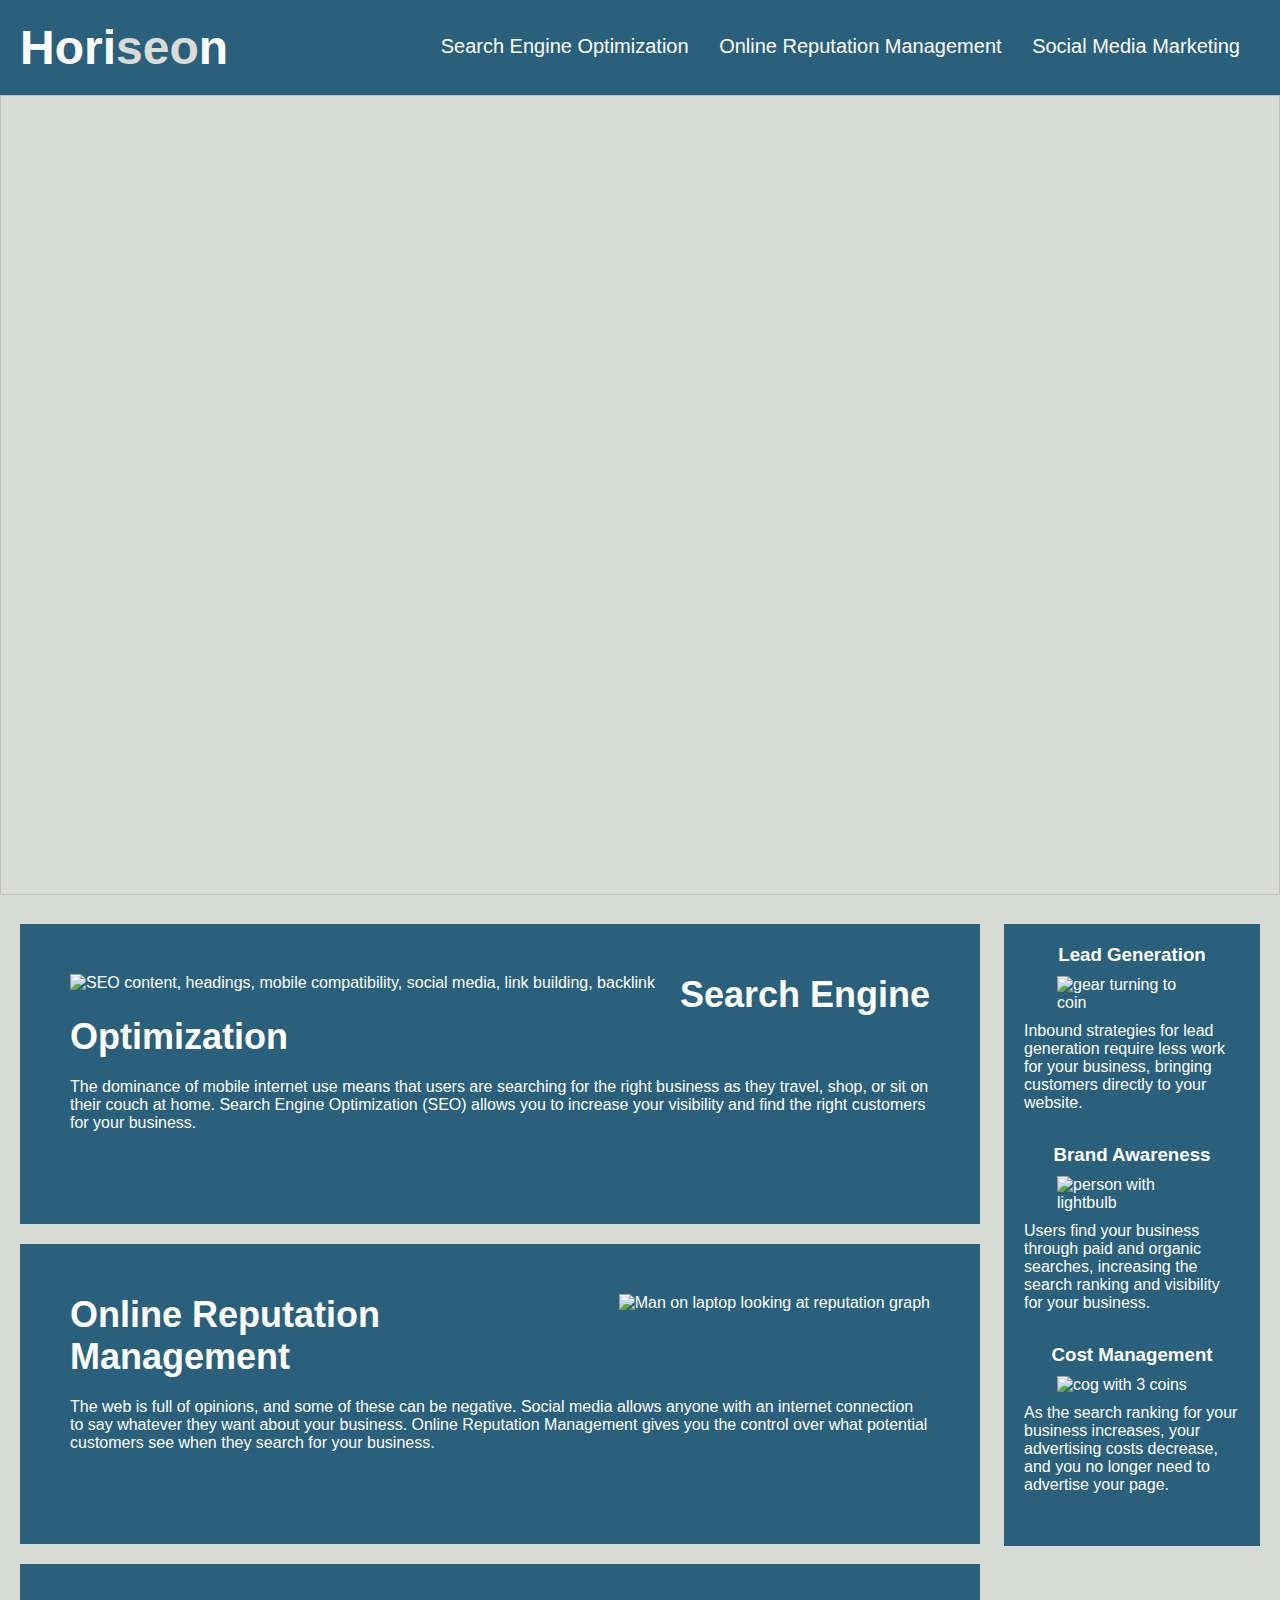
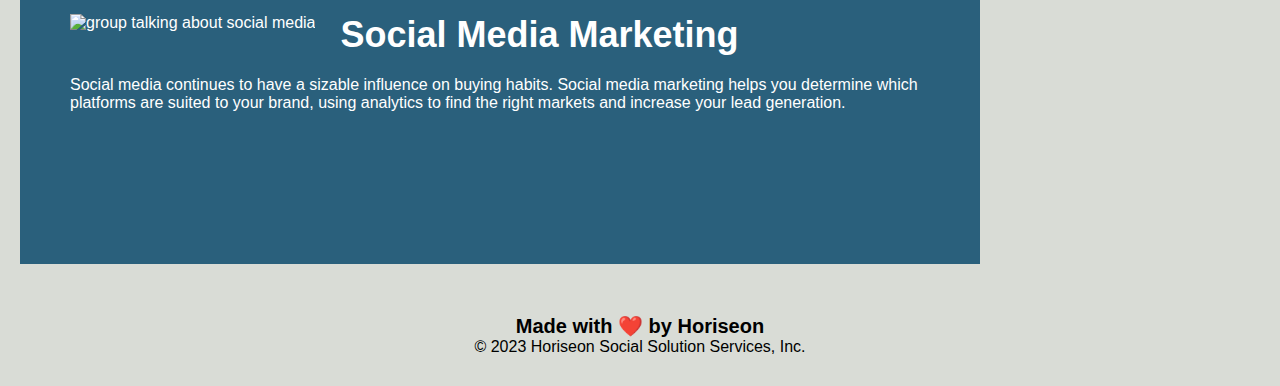
==== index.html @ ee93ccac "changed location for css file" ====
<!DOCTYPE html>
<html lang="en-us">

<head>
    <meta charset="UTF-8" />
    <link rel="stylesheet" href="./homework/assets/css/style.css">
    <title>Horiseon</title>
</head>

<body>
    <header class="header">
        <h1>Hori<span class="seo">seo</span>n</h1>
        <nav>
            <ul>
                <li>
                    <a href="#search-engine-optimization">Search Engine Optimization</a>
                </li>
                <li>
                    <a href="#online-reputation-management">Online Reputation Management</a>
                </li>
                <li>
                    <a href="#social-media-marketing">Social Media Marketing</a>
                </li>
            </ul>
        </nav>
    </header>
    <img class="hero"></img>
    <main class="content">
        <article class="search-engine-optimization">
            <img src="./assets/images/search-engine-optimization.jpg" class="float-left" alt="SEO content, headings, mobile compatibility, social media, link building, backlink" />
            <h2>Search Engine Optimization</h2>
            <p>
                The dominance of mobile internet use means that users are searching for the right business as they travel, shop, or sit on their couch at home. Search Engine Optimization (SEO) allows you to increase your visibility and find the right customers for your business.
            </p>
        </article>
        <article id="online-reputation-management" class="online-reputation-management">
            <img src="./assets/images/online-reputation-management.jpg" class="float-right" alt="Man on laptop looking at reputation graph" />
            <h2>Online Reputation Management</h2>
            <p>
                The web is full of opinions, and some of these can be negative. Social media allows anyone with an internet connection to say whatever they want about your business. Online Reputation Management gives you the control over what potential customers see when they search for your business.
            </p>
        </article>
        <article id="social-media-marketing" class="social-media-marketing">
            <img src="./assets/images/social-media-marketing.jpg" class="float-left" alt="group talking about social media"/>
            <h2>Social Media Marketing</h2>
            <p>
                Social media continues to have a sizable influence on buying habits. Social media marketing helps you determine which platforms are suited to your brand, using analytics to find the right markets and increase your lead generation.
            </p>
        </article>
    </main>
    <aside class="benefits">
        <article class="benefit-lead">
            <h3>Lead Generation</h3>
            <img src="./assets/images/lead-generation.png" alt="gear turning to coin"/>
            <p>
                Inbound strategies for lead generation require less work for your business, bringing customers directly to your website.
            </p>
        </article>
        <article class="benefit-brand">
            <h3>Brand Awareness</h3>
            <img src="./assets/images/brand-awareness.png" alt="person with lightbulb"/>
            <p>
                Users find your business through paid and organic searches, increasing the search ranking and visibility for your business.
            </p>
        </article>
        <article class="benefit-cost">
            <h3>Cost Management</h3>
            <img src="./assets/images/cost-management.png" alt="cog with 3 coins"/>
            <p>
                As the search ranking for your business increases, your advertising costs decrease, and you no longer need to advertise your page.
            </p>
        </article>
    </aside>
    <footer class="footer">
        <h2>Made with ❤️️ by Horiseon</h2>
        <p>
            &copy; 2023 Horiseon Social Solution Services, Inc.
        </p>
    </footer>
</body>

</html>
---- homework/assets/css/style.css ----
* {
    box-sizing: border-box;
    padding: 0;
    margin: 0;
}

body {
    background-color: #d9dcd6;
}

.header, .footer {
    font-family:'Trebuchet MS', 'Lucida Sans Unicode', 'Lucida Grande', 'Lucida Sans', Arial, sans-serif;
}

.header nav, .benefits {
    font-family: 'Gill Sans', 'Gill Sans MT', Calibri, 'Trebuchet MS', sans-serif;
}

.benefit-brand, .benefit-cost, .benefit-lead {
    margin-bottom: 32px;
    color: #ffffff;
}

.header {
    padding: 20px;
    background-color: #2a607c;
    color: #ffffff;
}

.header h1 {
    display: inline-block;
    font-size: 48px;
}

.header h1 .seo {
    color: #d9dcd6;
}

.header nav {
    padding-top: 15px;
    margin-right: 20px;
    float: right;
    font-size: 20px;
}

.header nav ul {
    list-style-type: none;
}

.header nav ul li {
    display: inline-block;
    margin-left: 25px;
}

a {
    color: #ffffff;
    text-decoration: none;
}

p {
    font-size: 16px;
}

.hero {
    height: 800px;
    width: 100%;
    margin-bottom: 25px;
    background-image: url("../images/digital-marketing-meeting.jpg");
    background-size: cover;
    background-position: center;
}

.float-left {
    float: left;
    margin-right: 25px;
}

.float-right {
    float: right;
    margin-left: 25px;
}

.content {
    width: 75%;
    display: inline-block;
    margin-left: 20px;
}

.benefits {
    margin-right: 20px;
    padding: 20px;
    clear: both;
    float: right;
    width: 20%;
    height: 100%;
    background-color: #2a607c;
}

.benefit-lead h3, .benefit-brand h3, .benefit-cost h3 {
    margin-bottom: 10px;
    text-align: center;
}

.benefit-lead img, .benefit-brand img, .benefit-cost img {
    display: block;
    margin: 10px auto;
    max-width: 150px;
}

.search-engine-optimization, .online-reputation-management, .social-media-marketing {
    margin-bottom: 20px;
    padding: 50px;
    height: 300px;
    font-family: 'Gill Sans', 'Gill Sans MT', Calibri, 'Trebuchet MS', sans-serif;
    background-color: #2a607c;
    color: #ffffff;
}

.search-engine-optimization img, .online-reputation-management img, .social-media-marketing img {
    max-height: 200px;
}

.search-engine-optimization h2, .online-reputation-management h2, .social-media-marketing h2 {
    margin-bottom: 20px;
    font-size: 36px;
}

.footer {
    padding: 30px;
    clear: both;
    text-align: center;
}

.footer h2 {
    font-size: 20px;
}
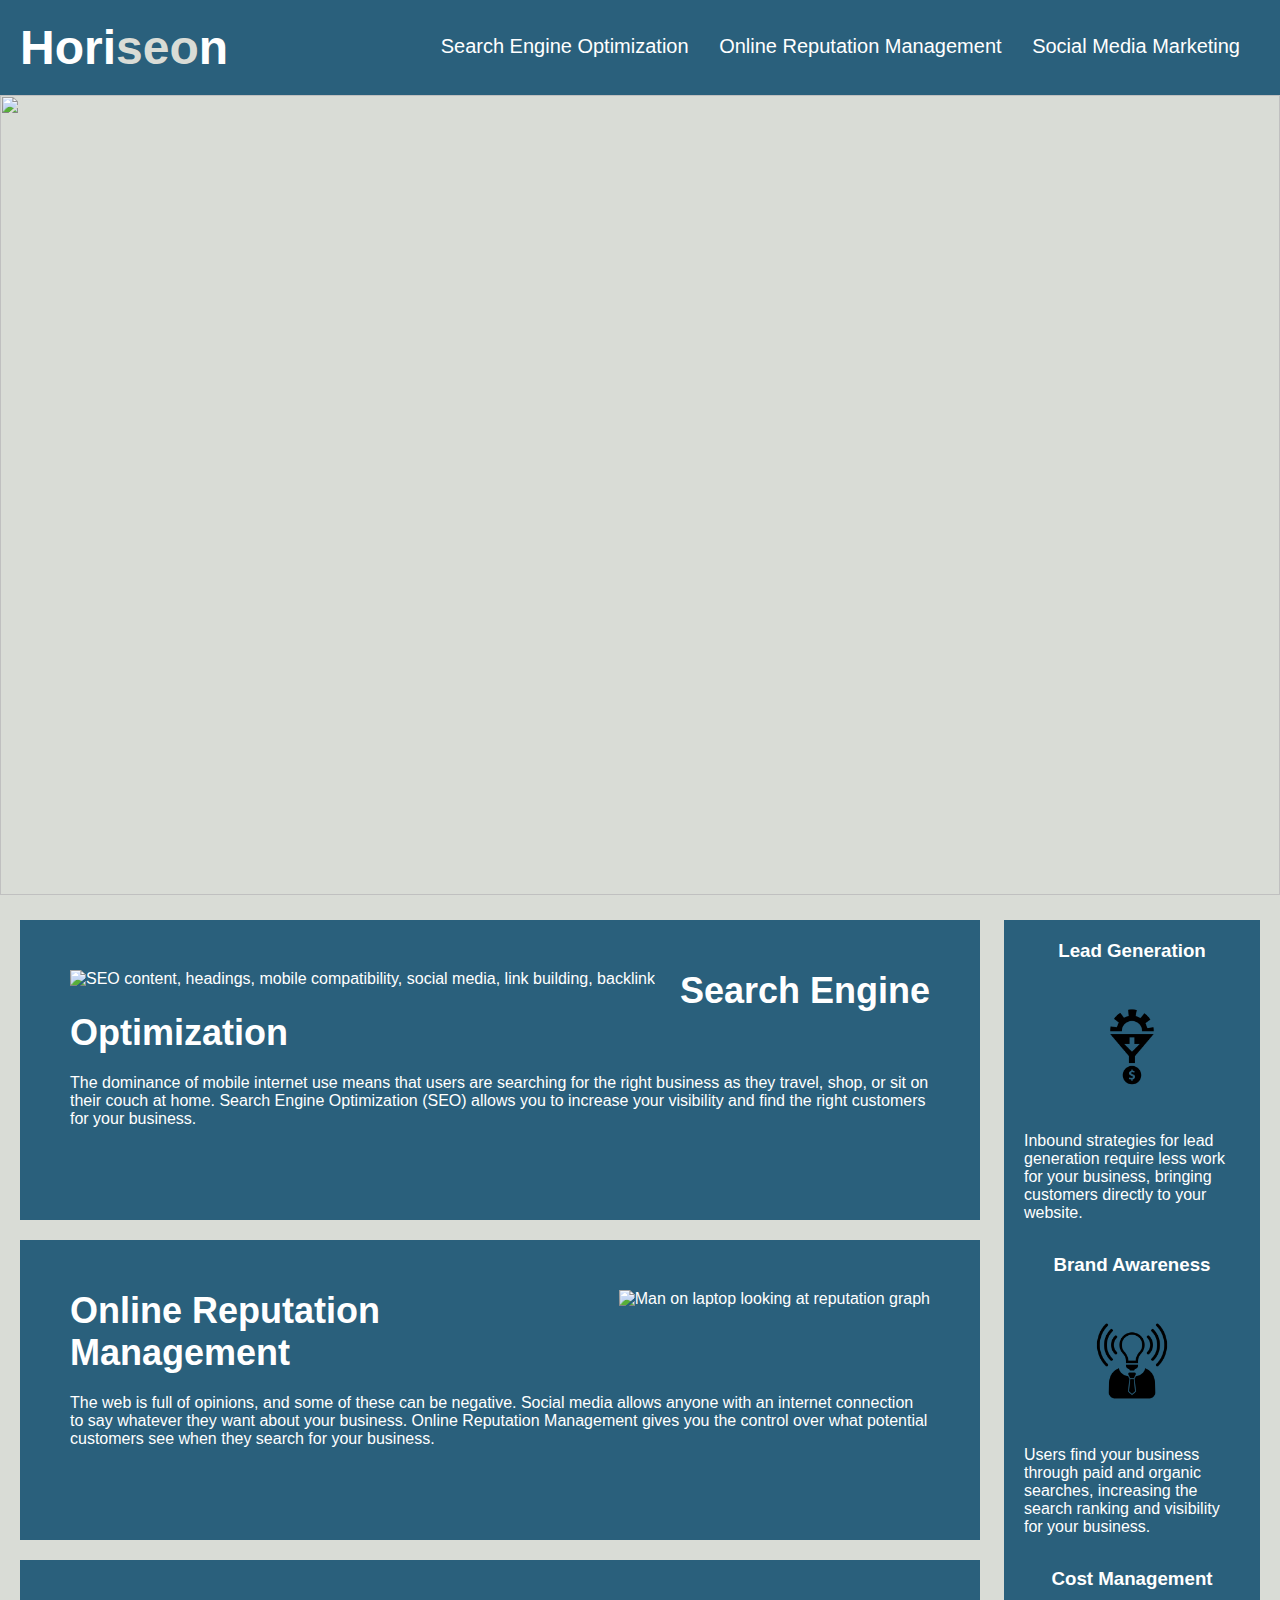
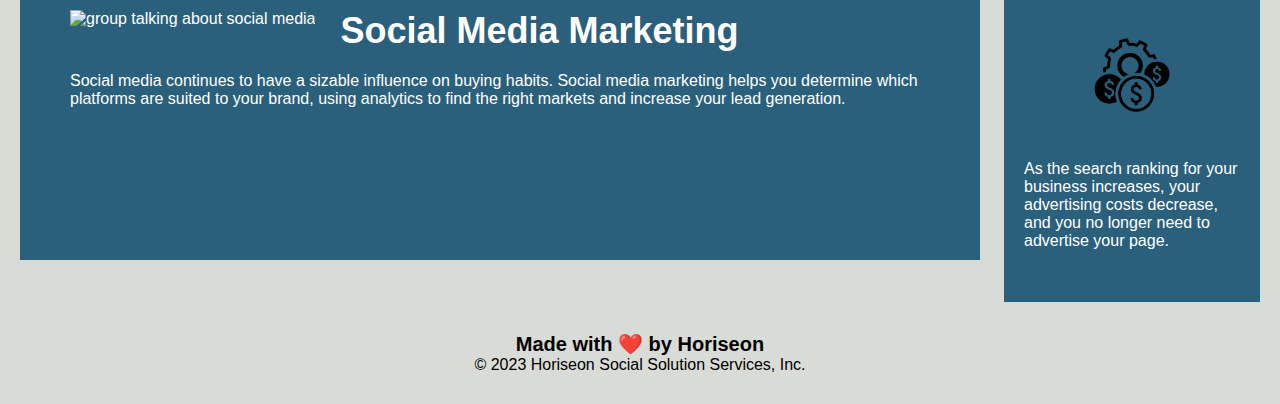
==== commit bcc422f8: "fixed image directory ajusted image import for hero div" ====
--- a/index.html
+++ b/index.html
@@ -3,7 +3,7 @@
 
 <head>
     <meta charset="UTF-8" />
-    <link rel="stylesheet" href="./homework/assets/css/style.css">
+    <link rel="stylesheet" href="./assets/css/style.css" />
     <title>Horiseon</title>
 </head>
 
@@ -24,24 +24,24 @@
             </ul>
         </nav>
     </header>
-    <img class="hero"></img>
+    <img class="hero" src="./assets/img/digital-marketing-meeting.jpg"></img>
     <main class="content">
         <article class="search-engine-optimization">
-            <img src="./assets/images/search-engine-optimization.jpg" class="float-left" alt="SEO content, headings, mobile compatibility, social media, link building, backlink" />
+            <img src="./assets/img/search-engine-optimization.jpg" class="float-left" alt="SEO content, headings, mobile compatibility, social media, link building, backlink" />
             <h2>Search Engine Optimization</h2>
             <p>
                 The dominance of mobile internet use means that users are searching for the right business as they travel, shop, or sit on their couch at home. Search Engine Optimization (SEO) allows you to increase your visibility and find the right customers for your business.
             </p>
         </article>
         <article id="online-reputation-management" class="online-reputation-management">
-            <img src="./assets/images/online-reputation-management.jpg" class="float-right" alt="Man on laptop looking at reputation graph" />
+            <img src="./assets/img/online-reputation-management.jpg" class="float-right" alt="Man on laptop looking at reputation graph" />
             <h2>Online Reputation Management</h2>
             <p>
                 The web is full of opinions, and some of these can be negative. Social media allows anyone with an internet connection to say whatever they want about your business. Online Reputation Management gives you the control over what potential customers see when they search for your business.
             </p>
         </article>
         <article id="social-media-marketing" class="social-media-marketing">
-            <img src="./assets/images/social-media-marketing.jpg" class="float-left" alt="group talking about social media"/>
+            <img src="./assets/img/social-media-marketing.jpg" class="float-left" alt="group talking about social media"/>
             <h2>Social Media Marketing</h2>
             <p>
                 Social media continues to have a sizable influence on buying habits. Social media marketing helps you determine which platforms are suited to your brand, using analytics to find the right markets and increase your lead generation.
@@ -51,21 +51,21 @@
     <aside class="benefits">
         <article class="benefit-lead">
             <h3>Lead Generation</h3>
-            <img src="./assets/images/lead-generation.png" alt="gear turning to coin"/>
+            <img src="./assets/img/lead-generation.png" alt="gear turning to coin"/>
             <p>
                 Inbound strategies for lead generation require less work for your business, bringing customers directly to your website.
             </p>
         </article>
         <article class="benefit-brand">
             <h3>Brand Awareness</h3>
-            <img src="./assets/images/brand-awareness.png" alt="person with lightbulb"/>
+            <img src="./assets/img/brand-awareness.png" alt="person with lightbulb"/>
             <p>
                 Users find your business through paid and organic searches, increasing the search ranking and visibility for your business.
             </p>
         </article>
         <article class="benefit-cost">
             <h3>Cost Management</h3>
-            <img src="./assets/images/cost-management.png" alt="cog with 3 coins"/>
+            <img src="./assets/img/cost-management.png" alt="cog with 3 coins"/>
             <p>
                 As the search ranking for your business increases, your advertising costs decrease, and you no longer need to advertise your page.
             </p>
--- a/assets/css/style.css
+++ b/assets/css/style.css
@@ -0,0 +1,136 @@
+* {
+    box-sizing: border-box;
+    padding: 0;
+    margin: 0;
+}
+
+body {
+    background-color: #d9dcd6;
+}
+
+.header, .footer {
+    font-family:'Trebuchet MS', 'Lucida Sans Unicode', 'Lucida Grande', 'Lucida Sans', Arial, sans-serif;
+}
+
+.header nav, .benefits {
+    font-family: 'Gill Sans', 'Gill Sans MT', Calibri, 'Trebuchet MS', sans-serif;
+}
+
+.benefit-brand, .benefit-cost, .benefit-lead {
+    margin-bottom: 32px;
+    color: #ffffff;
+}
+
+.header {
+    padding: 20px;
+    background-color: #2a607c;
+    color: #ffffff;
+}
+
+.header h1 {
+    display: inline-block;
+    font-size: 48px;
+}
+
+.header h1 .seo {
+    color: #d9dcd6;
+}
+
+.header nav {
+    padding-top: 15px;
+    margin-right: 20px;
+    float: right;
+    font-size: 20px;
+}
+
+.header nav ul {
+    list-style-type: none;
+}
+
+.header nav ul li {
+    display: inline-block;
+    margin-left: 25px;
+}
+
+a {
+    color: #ffffff;
+    text-decoration: none;
+}
+
+p {
+    font-size: 16px;
+}
+
+.hero {
+    height: 800px;
+    width: 100%;
+    margin-bottom: 25px;
+    /* background-image: url("../img/digital-marketing-meeting.jpg"); */
+    background-size: cover;
+    background-position: center;
+}
+
+.float-left {
+    float: left;
+    margin-right: 25px;
+}
+
+.float-right {
+    float: right;
+    margin-left: 25px;
+}
+
+.content {
+    width: 75%;
+    display: inline-block;
+    margin-left: 20px;
+}
+
+.benefits {
+    margin-right: 20px;
+    padding: 20px;
+    clear: both;
+    float: right;
+    width: 20%;
+    height: 100%;
+    background-color: #2a607c;
+}
+
+.benefit-lead h3, .benefit-brand h3, .benefit-cost h3 {
+    margin-bottom: 10px;
+    text-align: center;
+}
+
+.benefit-lead img, .benefit-brand img, .benefit-cost img {
+    display: block;
+    margin: 10px auto;
+    max-width: 150px;
+}
+
+.search-engine-optimization, .online-reputation-management, .social-media-marketing {
+    margin-bottom: 20px;
+    padding: 50px;
+    height: 300px;
+    font-family: 'Gill Sans', 'Gill Sans MT', Calibri, 'Trebuchet MS', sans-serif;
+    background-color: #2a607c;
+    color: #ffffff;
+}
+
+.search-engine-optimization img, .online-reputation-management img, .social-media-marketing img {
+    max-height: 200px;
+}
+
+.search-engine-optimization h2, .online-reputation-management h2, .social-media-marketing h2 {
+    margin-bottom: 20px;
+    font-size: 36px;
+}
+
+.footer {
+    padding: 30px;
+    clear: both;
+    text-align: center;
+}
+
+.footer h2 {
+    font-size: 20px;
+}
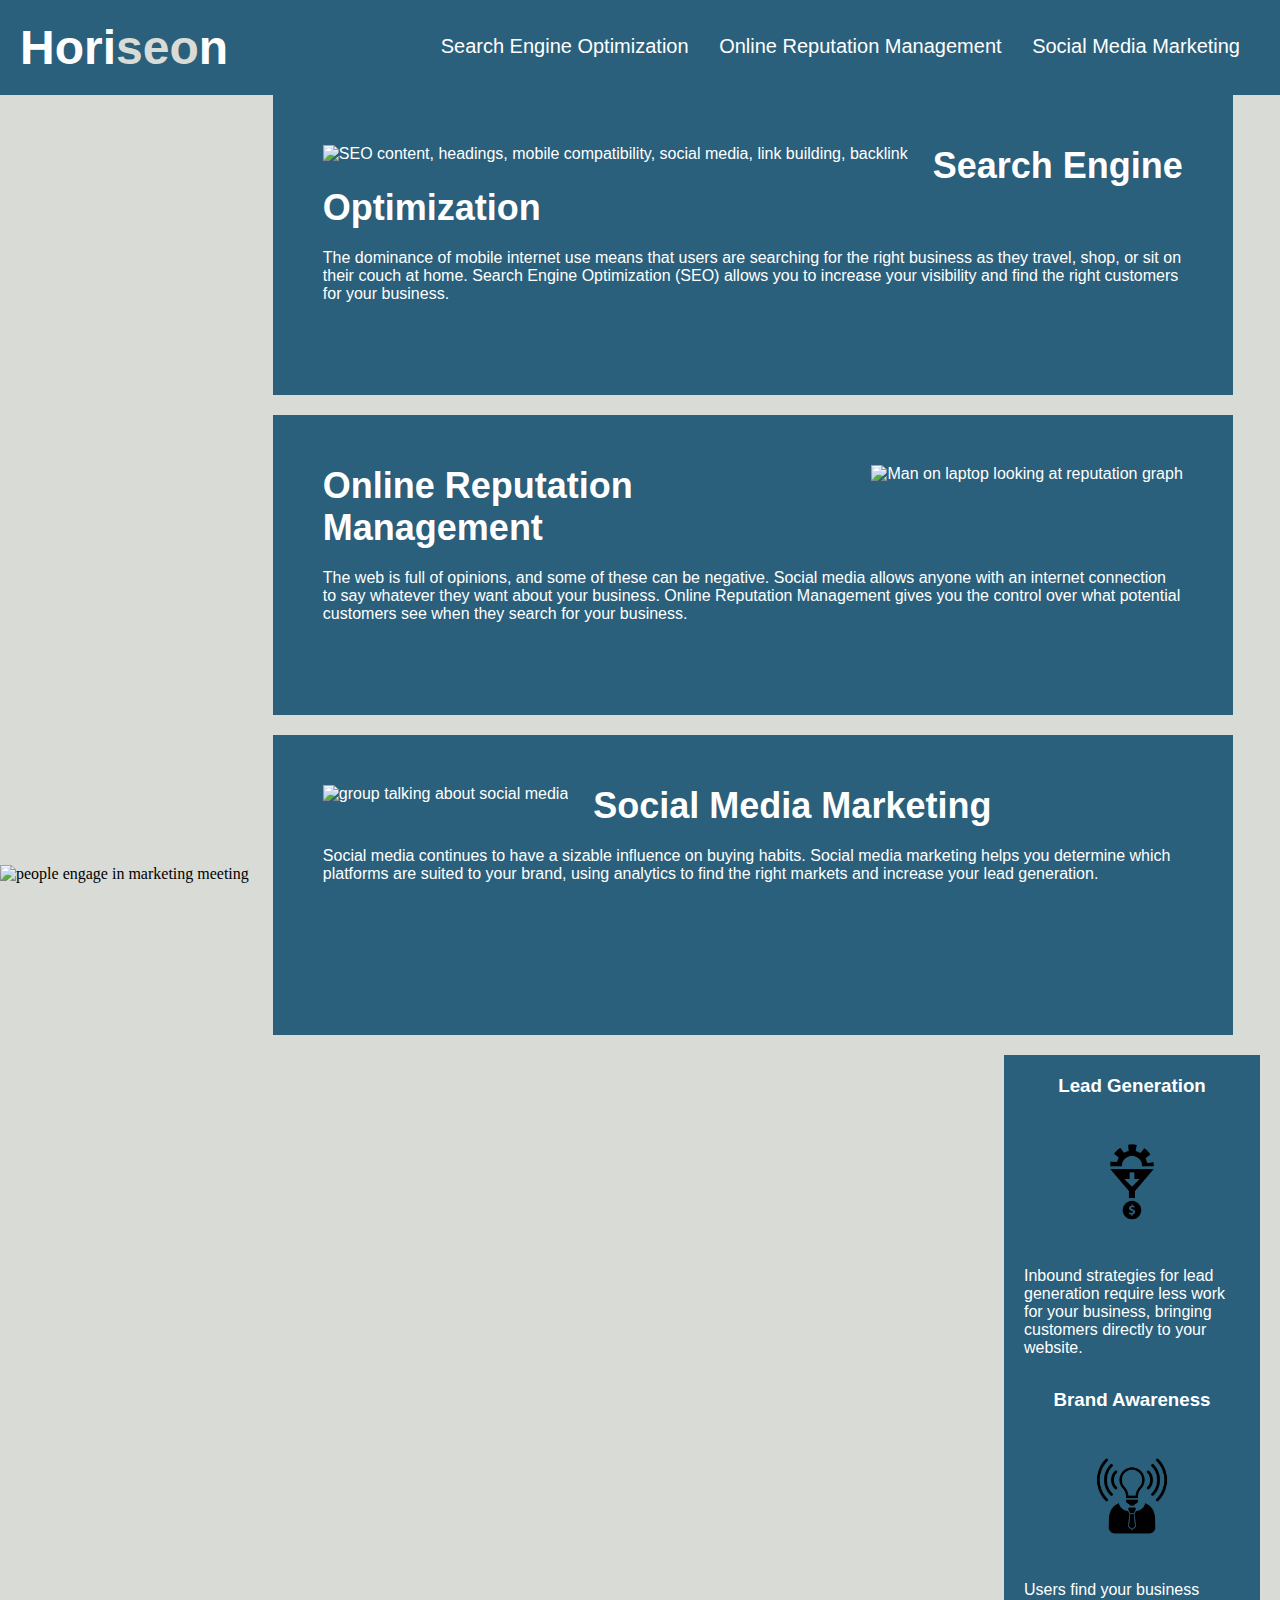
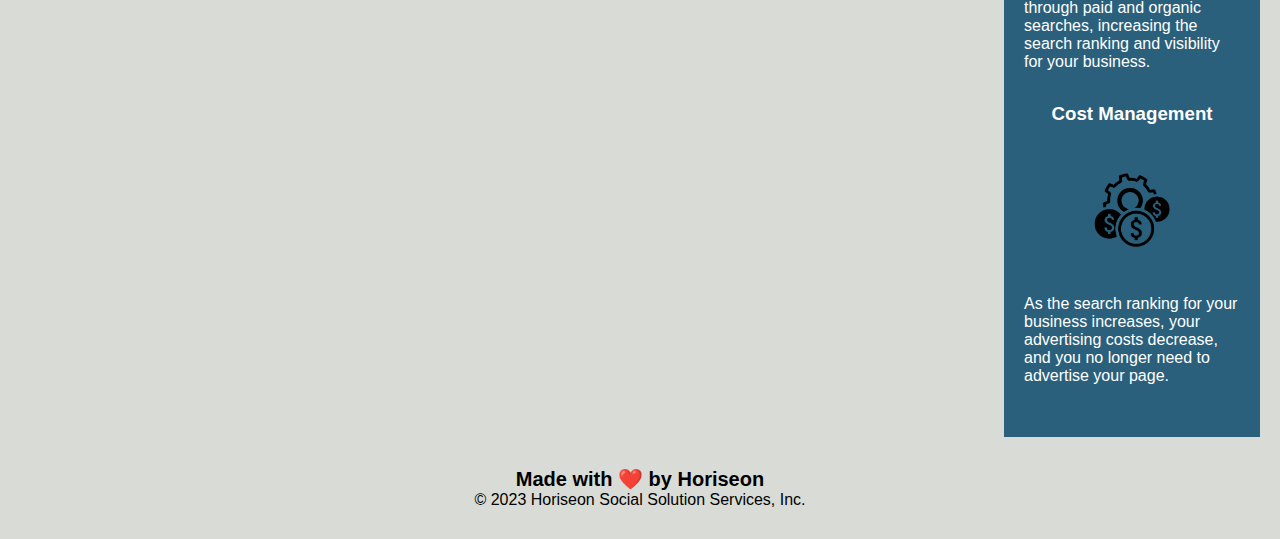
==== commit d190eb74: "added alt tag to image" ====
--- a/index.html
+++ b/index.html
@@ -24,7 +24,7 @@
             </ul>
         </nav>
     </header>
-    <img class="hero" src="./assets/img/digital-marketing-meeting.jpg"></img>
+    <img class="hero" src="./assets/img/digital-marketing-meeting.jpg" alt="people engage in marketing meeting"></img>
     <main class="content">
         <article class="search-engine-optimization">
             <img src="./assets/img/search-engine-optimization.jpg" class="float-left" alt="SEO content, headings, mobile compatibility, social media, link building, backlink" />
